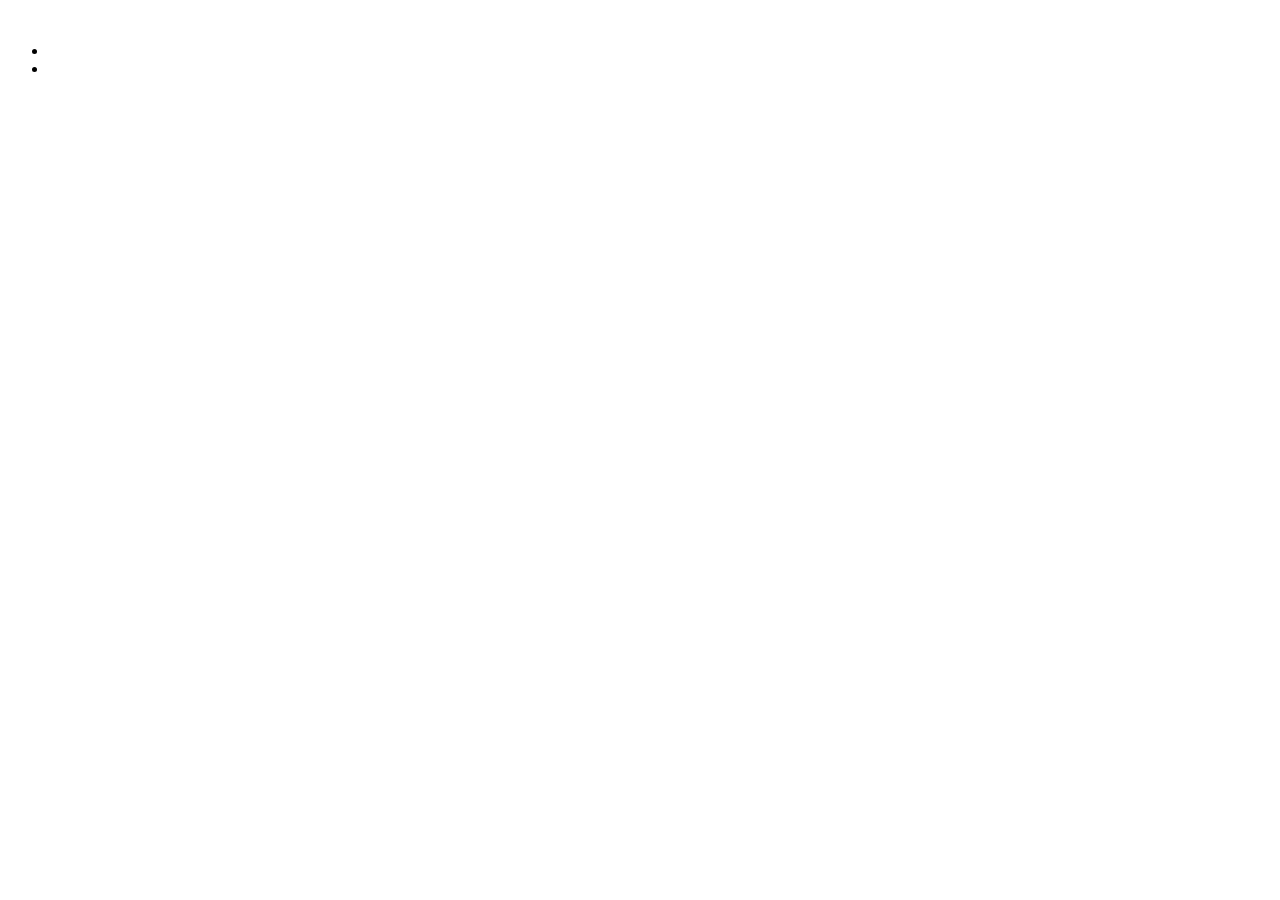
==== index.html @ 3fb08909 "Maquetado html y css" ====
<!DOCTYPE html>
<html lang="en">
<head>
    <meta charset="UTF-8">
    <meta name="viewport" content="width=device-width, initial-scale=1.0">
    <title>Document</title>
</head>
<body>
    <header>
        <nav>
            <img src="" alt="">
            <ul>
                <li></li>
                <li></li>
            </ul>
        </nav>
    </header>
    <main>
        <section>
            <p></p>
        </section>
        <aside>
            <div></div>
            <div></div>
            <div></div>
        </aside>
    </main>
    <footer></footer>
</body>
</html>
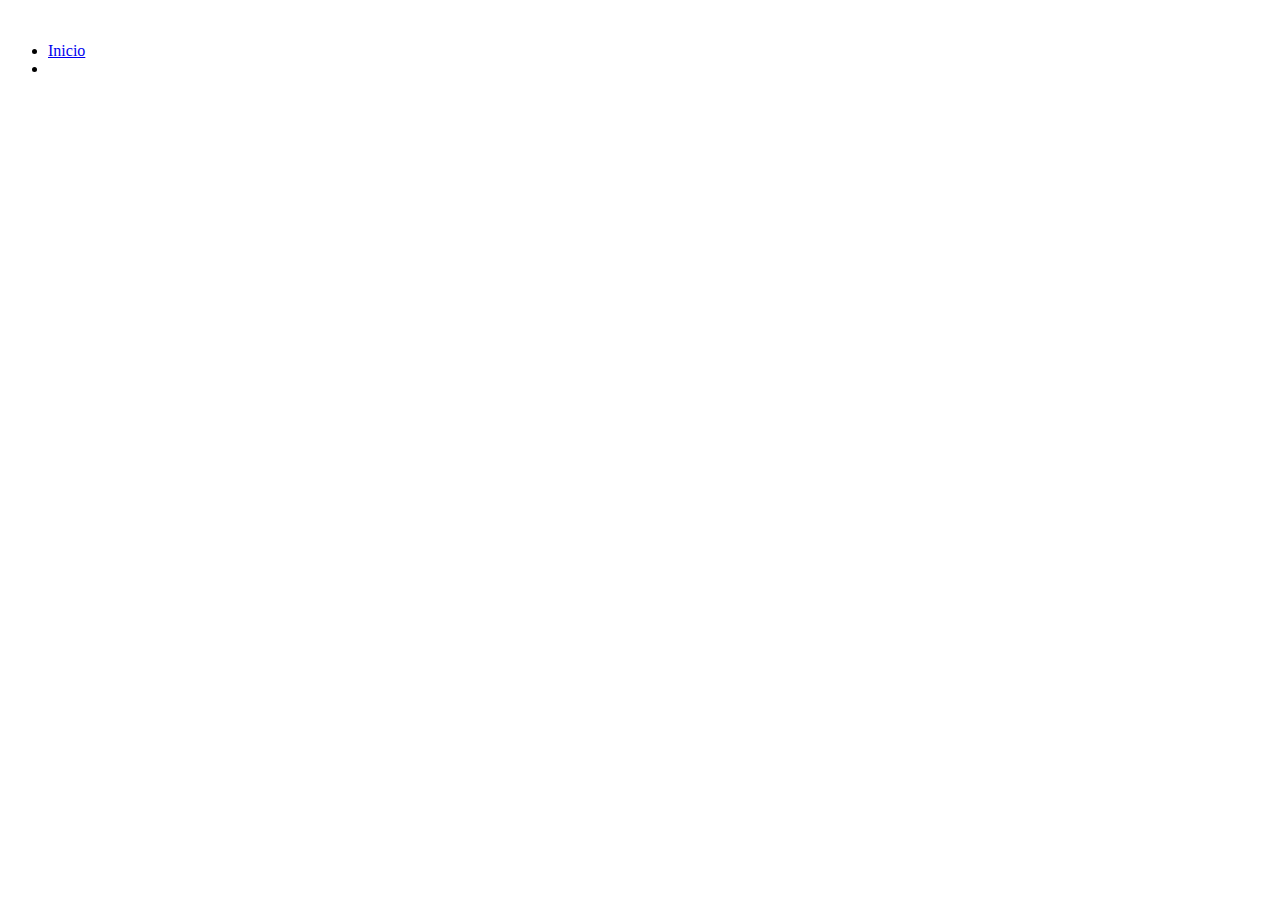
==== commit 60039528: "Cambio en navegación" ====
--- a/index.html
+++ b/index.html
@@ -10,7 +10,7 @@
         <nav>
             <img src="" alt="">
             <ul>
-                <li></li>
+                <li><a href="#">Inicio</a></li>
                 <li></li>
             </ul>
         </nav>
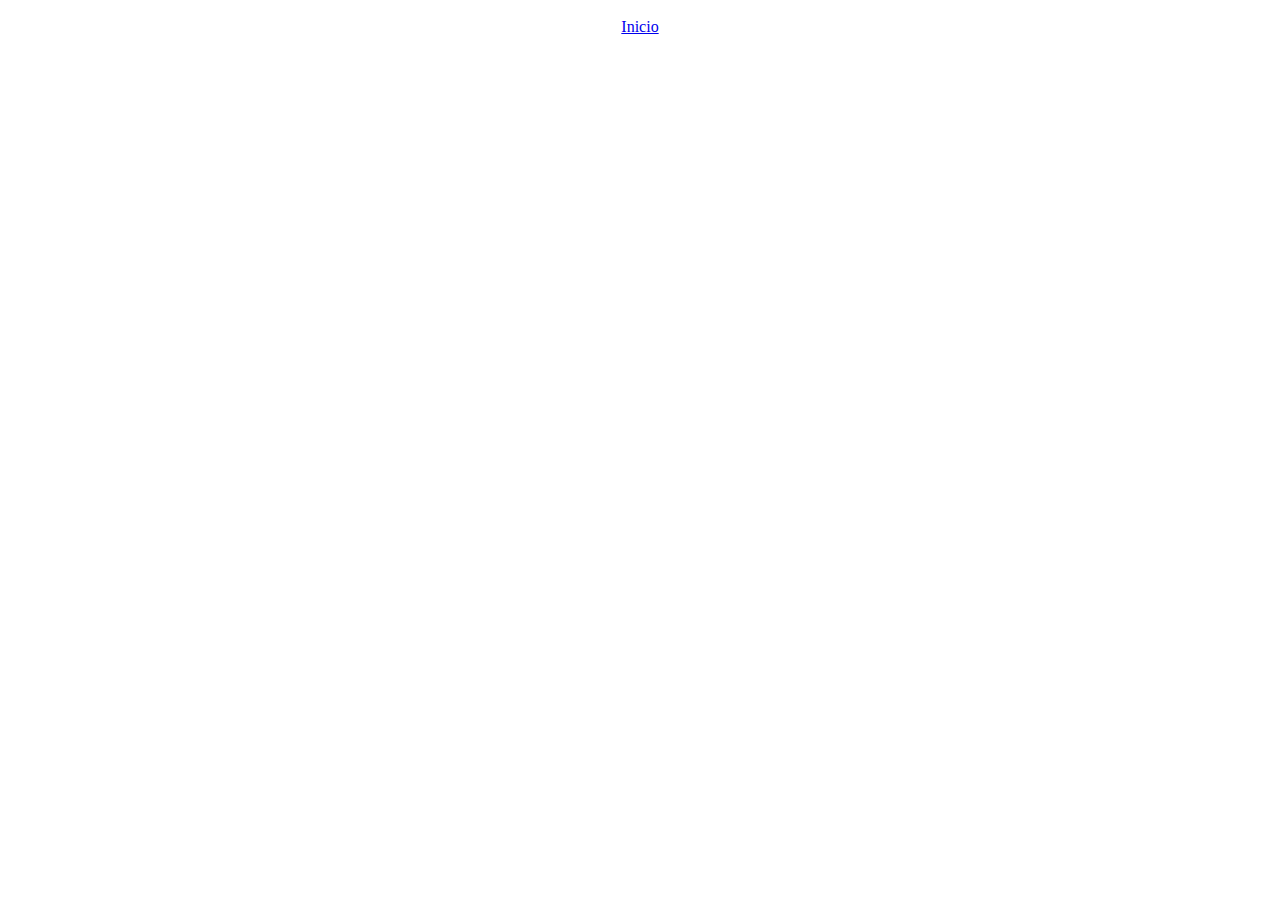
==== commit b2ae5f73: "Creciendo el proyecto" ====
--- a/index.html
+++ b/index.html
@@ -4,6 +4,7 @@
     <meta charset="UTF-8">
     <meta name="viewport" content="width=device-width, initial-scale=1.0">
     <title>Document</title>
+    <link rel="stylesheet" href="./css/style.css">
 </head>
 <body>
     <header>
--- a/css/style.css
+++ b/css/style.css
@@ -0,0 +1,9 @@
+*{
+    box-sizing: border-box;
+    padding: 0;
+    margin: 0;
+}
+body{
+    text-align: center;
+    font-style: Roboto, serif;
+}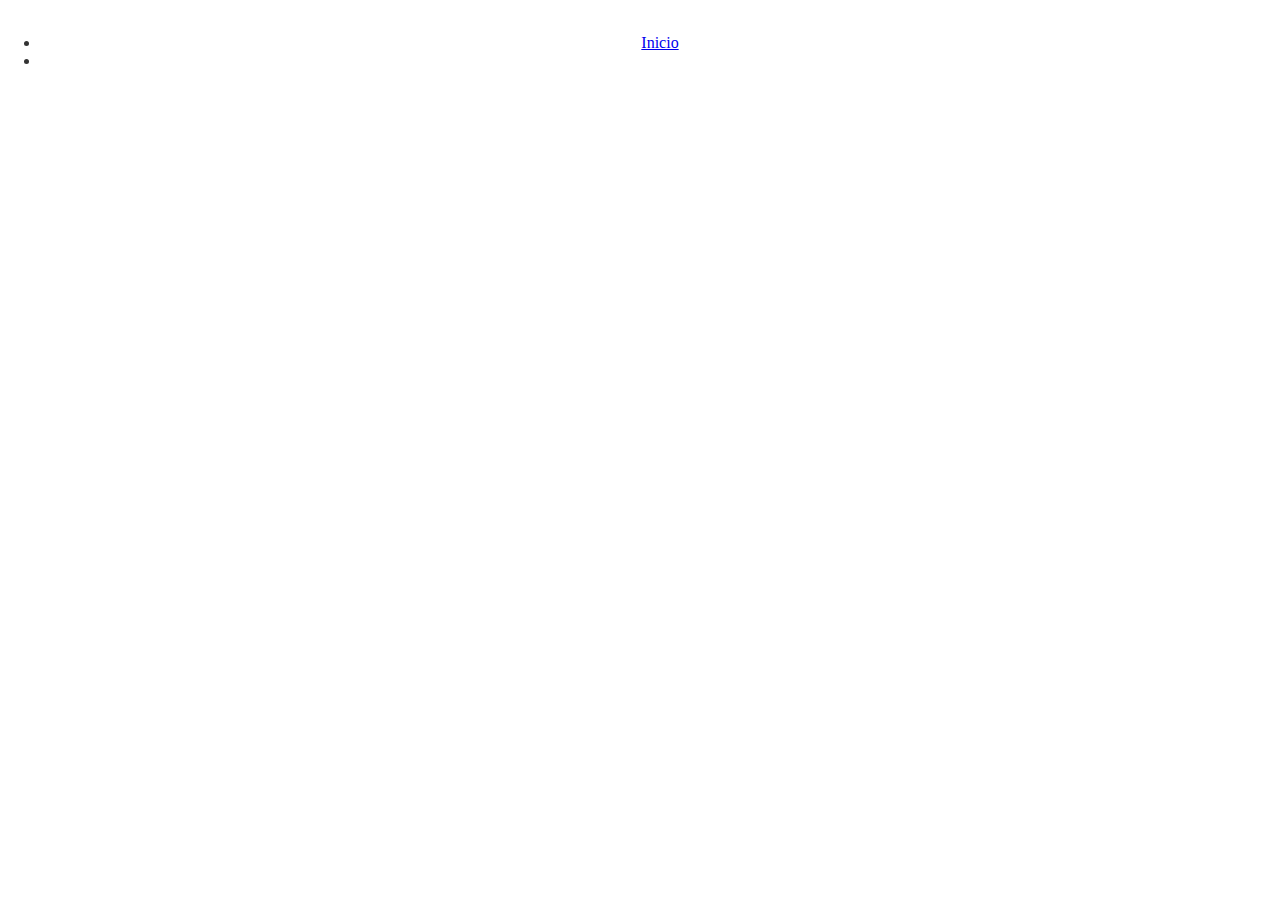
==== commit 4dbc8868: "Hola de nuevo" ====
--- a/index.html
+++ b/index.html
@@ -1,31 +1,31 @@
 <!DOCTYPE html>
 <html lang="en">
-<head>
-    <meta charset="UTF-8">
-    <meta name="viewport" content="width=device-width, initial-scale=1.0">
+  <head>
+    <meta charset="UTF-8" />
+    <meta name="viewport" content="width=device-width, initial-scale=1.0" />
     <title>Document</title>
-    <link rel="stylesheet" href="./css/style.css">
-</head>
-<body>
+    <link rel="stylesheet" href="./css/style.css" />
+  </head>
+  <body>
     <header>
-        <nav>
-            <img src="" alt="">
-            <ul>
-                <li><a href="#">Inicio</a></li>
-                <li></li>
-            </ul>
-        </nav>
+      <nav>
+        <img src="" alt="" />
+        <ul>
+          <li><a href="#">Inicio</a></li>
+          <li></li>
+        </ul>
+      </nav>
     </header>
     <main>
-        <section>
-            <p></p>
-        </section>
-        <aside>
-            <div></div>
-            <div></div>
-            <div></div>
-        </aside>
+      <section>
+        <p></p>
+      </section>
+      <aside>
+        <div></div>
+        <div></div>
+        <div></div>
+      </aside>
     </main>
     <footer></footer>
-</body>
-</html>+  </body>
+</html>
--- a/css/style.css
+++ b/css/style.css
@@ -1,9 +1,37 @@
 *{
     box-sizing: border-box;
+    
+}
+body{
+    color: #333;
+    text-align: center;
+    font-style: Arial;
+    font-size: 16px;
     padding: 0;
     margin: 0;
 }
-body{
-    text-align: center;
-    font-style: Roboto, serif;
+#cabecera{
+    background: #33A;
+    box-shadow: 0px 2px 20px 0px rgba(0,0,0,0.5);
+    color: white;
+    font-weight: bold;
+    margin: 0;
+    padding: 0.5em;
+}
+#cabecera #tagline{
+    margin:0 0 0 1em;
+    font-weight: normal;
+    font: 0.8em;
+}
+
+#container{
+    width: 70%;
+    padding: 1em;
+    text-align: left;
+    border: 1px solid #DDD;
+    margin: 0 auto;
+}
+
+h1{
+    font-size: 20px;
 }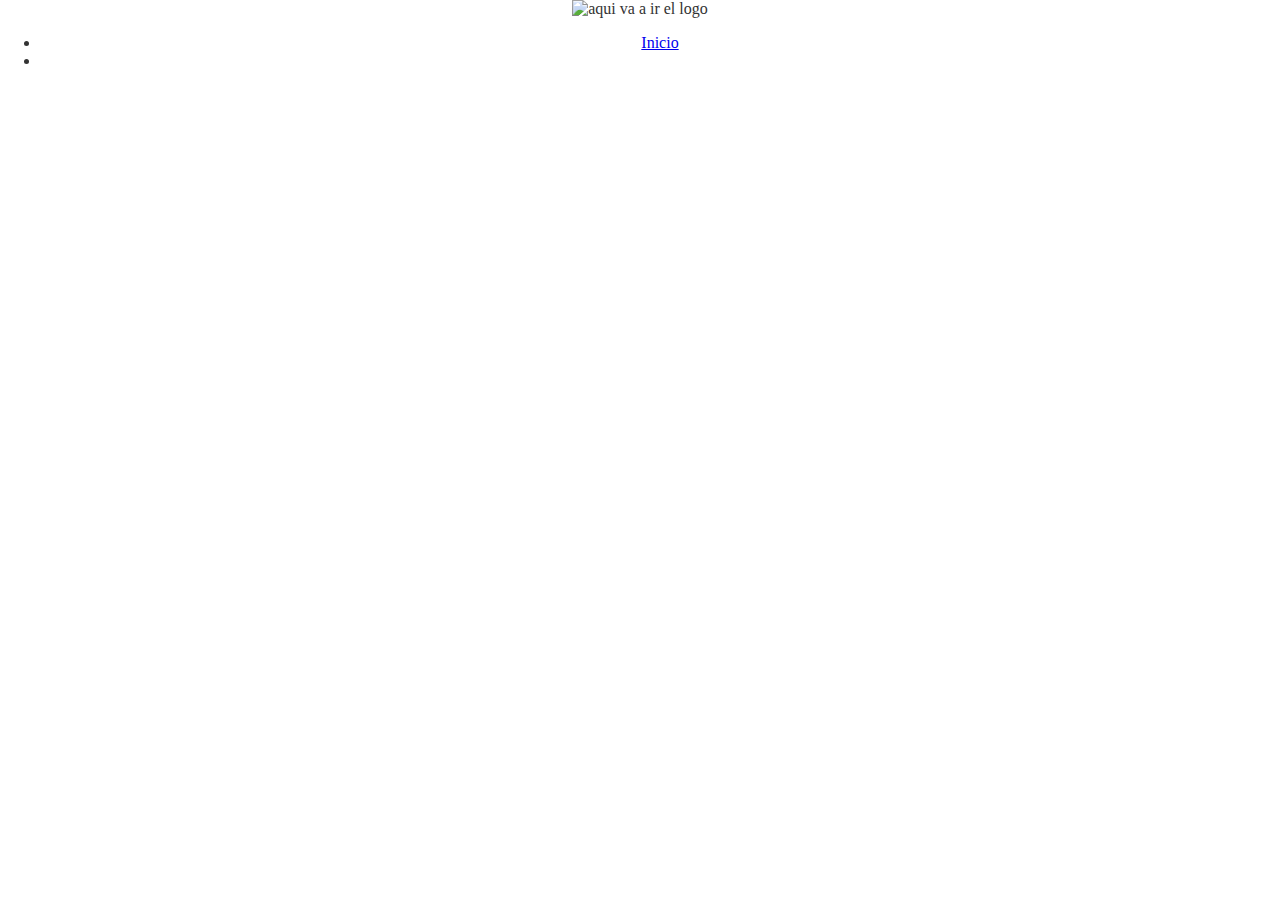
==== commit dc3ff0ad: "Cambio en logo, footer proximamente" ====
--- a/index.html
+++ b/index.html
@@ -9,7 +9,7 @@
   <body>
     <header>
       <nav>
-        <img src="" alt="" />
+        <img src="" alt="aqui va a ir el logo" />
         <ul>
           <li><a href="#">Inicio</a></li>
           <li></li>
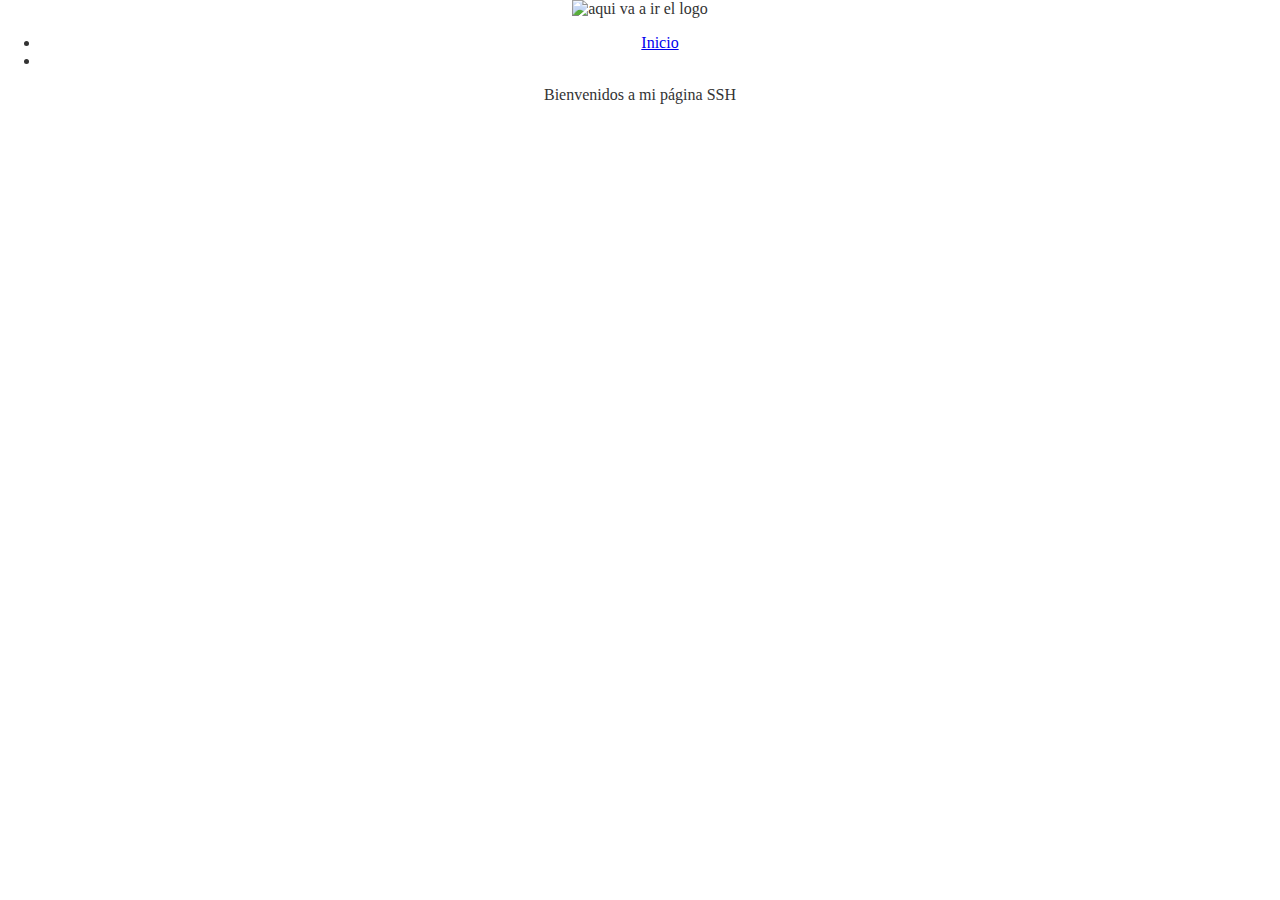
==== commit 0859b0cd: "Nueva version del blog" ====
--- a/index.html
+++ b/index.html
@@ -18,7 +18,7 @@
     </header>
     <main>
       <section>
-        <p></p>
+        <p>Bienvenidos a mi página SSH</p>
       </section>
       <aside>
         <div></div>
